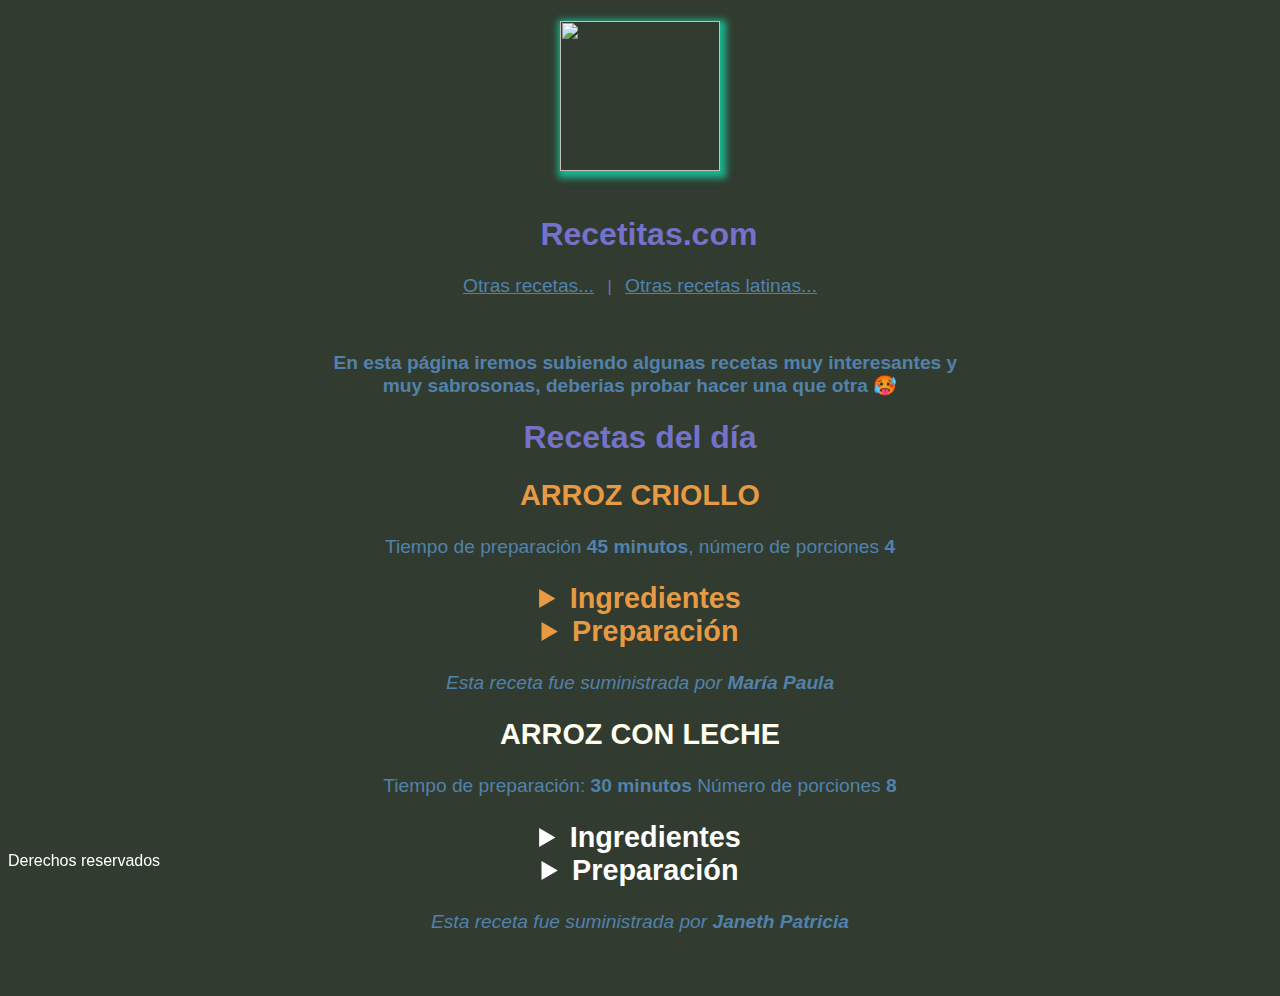
==== recetas.html @ 9f158e98 "first commit" ====
<!DOCTYPE html>
<html lang="en">
  <head>
    <meta charset="UTF-8" />
    <meta name="viewport" content="width=device-width, initial-scale=1.0" />
    <title>Recetas</title>
  </head>
  <link rel="stylesheet" href="styles/recetas.css" />
  <body bgcolor="#313B2F" class="bgimg">
    <header>
      <h1 class="text">
        <img
          class="img"
          src="https://cdn-icons-png.flaticon.com/512/1246/1246927.png?w=360"
          width="160"
          height="150"
        /><br /><br />
        &nbsp; Recetitas.com
      </h1>
      <nav class="text">
        <a href="https://www.recetasgratis.net" class="texto" target="_blank">
          Otras recetas...</a
        >
        &nbsp; | &nbsp;
        <a
          href="https://www.aboutespanol.com/recetas-de-comida-4147638"
          class="texto"
          target="_blank"
          >Otras recetas latinas...</a
        >
      </nav>
    </header>
    <br />
    <br />

    <p class="texto">
      &nbsp;
      <strong
        >En esta página iremos subiendo algunas recetas muy interesantes y<br />
        muy sabrosonas, deberias probar hacer una que otra 🥵
      </strong>
    </p>
    <h1 class="text">Recetas del día</h1>
    <article class="texto">
      <h2><font color="#E79A44">ARROZ CRIOLLO</font></h2>
      <p>
        Tiempo de preparación <strong> 45 minutos</strong>, número de porciones
        <strong>4</strong>
      </p>
      <h2>
        <details class="centrar">
          <summary>Ingredientes</summary>
          <ul>
            <font color="#5182ac">
              <li>Salsa de tomate</li>
              <li>2 cucharadas de aceite 14gr</li>
              <li>1 cebolla larga picada 45gr</li>
              <li>2 dientes de ajo finamente picado 3gr</li>
              <li>1 pimentón rojo picado en cuadritos 60gr</li>
              <li>1 taza de arroz blanco 225gr</li>
              <li>1 taza de maíz desgranado 79gr</li>
              <li>150gr de pechuga de pollo cocinado y desmechado</li>
              <li>Sal al gusto</li>
            </font>
          </ul>
        </details>
        <br />
        <details class="centrar">
          <summary>Preparación</summary>
          <ol>
            <font color="#5182ac">
              <li>
                Calentar en una olla el aceite, sofreír la cebolla junto con el
                ajo, el pimentón por 3 minutos.
              </li>
              <li>Adicionar el arroz y continua sofriendo para que se dore.</li>
              <li>Agregar el pollo, el maíz desgranado y las verduras.</li>
              <li>
                Mezclar todo, rectificar sal y dejar cocinar hasta que seque.
              </li>
              <li>
                Bajar el fuego, tapar la olla y continuar la cocciónn por 25
                minutos más.
              </li>
            </font>
          </ol>
        </details>
      </h2>
      <p>
        <em>Esta receta fue suministrada por <strong>María Paula</strong></em>
      </p>
      <h2><font color="#FFFFF">ARROZ CON LECHE</font></h2>
      <p>
        Tiempo de preparación: <strong>30 minutos</strong> Número de porciones
        <strong>8</strong>
      </p>
      <h2>
        <details class="centrar2">
          <summary>Ingredientes</summary>
          <ul>
            <font color="#5182ac">
              <li>215 grs de Arroz</li>
              <li>2 litros de leche</li>
              <li>215 grs de Azúcar</li>
              <li>1 rama de canela</li>
              <li>1 cucharada de mantequilla</li>
              <li>Sal al gusto</li>
            </font>
          </ul>
        </details>
        <br />
        <details class="centrar2">
          <summary>Preparación</summary>
          <ol>
            <font color="#5182ac">
              <li>Calentar la leche y agregar el arroz</li>
              <li>Adicionar el azúcar y la canela</li>
              <li>Agregar la mantequilla y cocinar a fuego lento tapado.</li>
              <li>
                Cocinar por 25 minutos aproximadamente o hasta que este blando
                el arroz.
              </li>
              <li>Refrigerar por 3 horas y servir frío.</li>
            </font>
          </ol>
        </details>
      </h2>
      <p>
        <em
          >Esta receta fue suministrada por <strong>Janeth Patricia</strong></em
        >
      </p>
    </article>
    <footer class="footer">Derechos reservados</footer>
    <br />
  </body>
</html>
---- styles/recetas.css ----
.bgimg {
  background-image: url("https://cdn.wallpapersafari.com/95/73/X7fpMO.jpg");
  background-repeat: no-repeat;
  background-size: cover;
  background-attachment: scroll;
  background-attachment: fixed;
}
.text {
  font-family: "Segoe UI", Tahoma, Geneva, Verdana, sans-serif;
  color: #7472cb;
  text-align: center;
}
img {
  box-shadow: 2px 3px 7px 4px #1ab891;
}
.texto {
  font-family: "Trebuchet MS", "Lucida Sans Unicode", "Lucida Grande",
    "Lucida Sans", Arial, sans-serif;
  color: rgb(81, 130, 172);
  text-align: center;
  font-size: larger;
}
.centrar {
  text-align: left;
  display: inline-block;
  color: #e79a44;
}
.centrar2 {
  text-align: left;
  display: inline-block;
  color: #ffffff;
}
.footer {
  text-align: left;
  color: #ffffff;
  font-family: "Franklin Gothic Medium", "Arial Narrow", Arial, sans-serif;
  position: sticky;
  bottom: 30px;
  left: 100px;
}
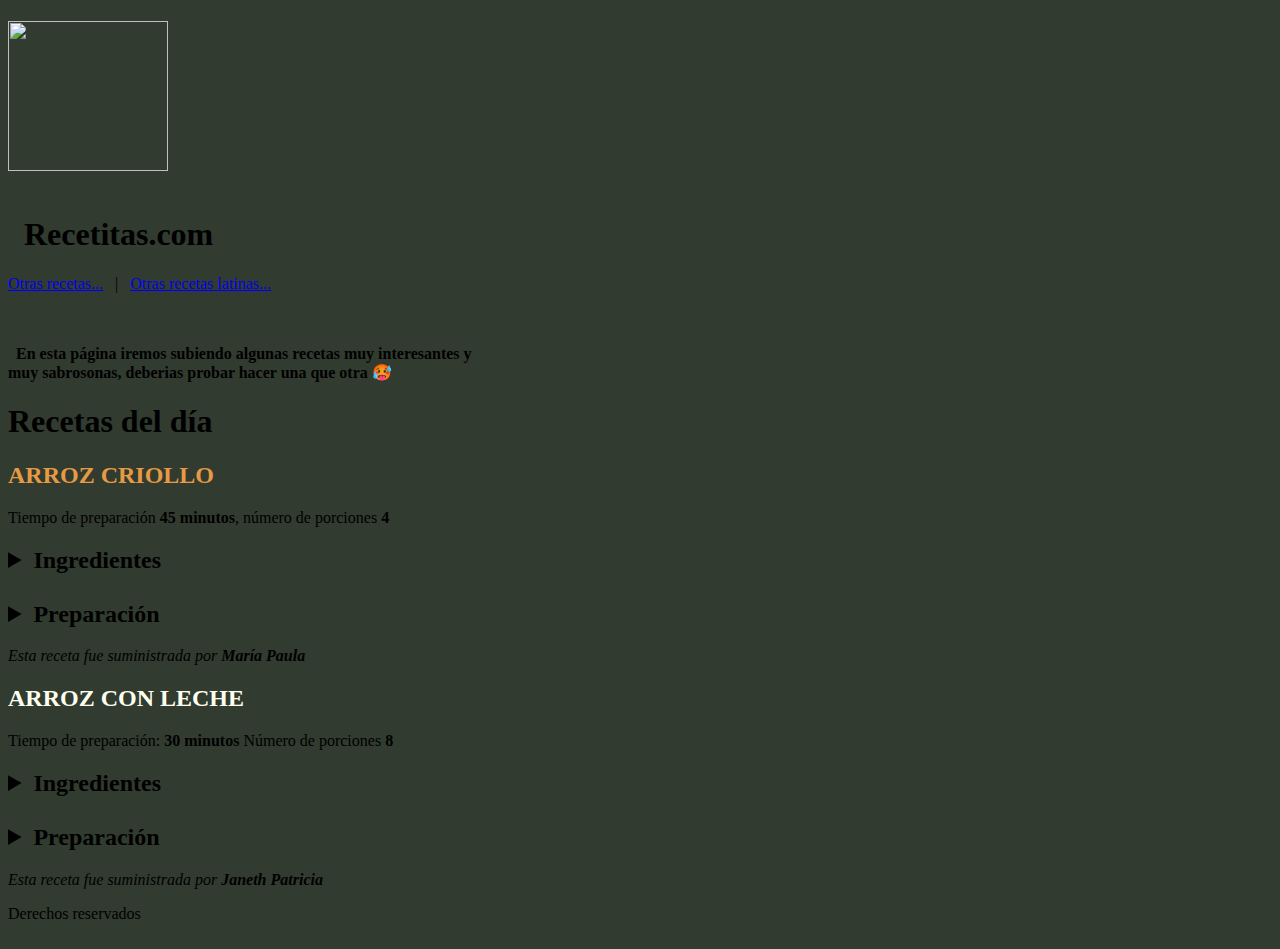
==== commit cf187cee: "Update recetas.html" ====
--- a/recetas.html
+++ b/recetas.html
@@ -5,7 +5,7 @@
     <meta name="viewport" content="width=device-width, initial-scale=1.0" />
     <title>Recetas</title>
   </head>
-  <link rel="stylesheet" href="styles/recetas.css" />
+  <link rel="stylesheet" href="recetas.css" />
   <body bgcolor="#313B2F" class="bgimg">
     <header>
       <h1 class="text">
